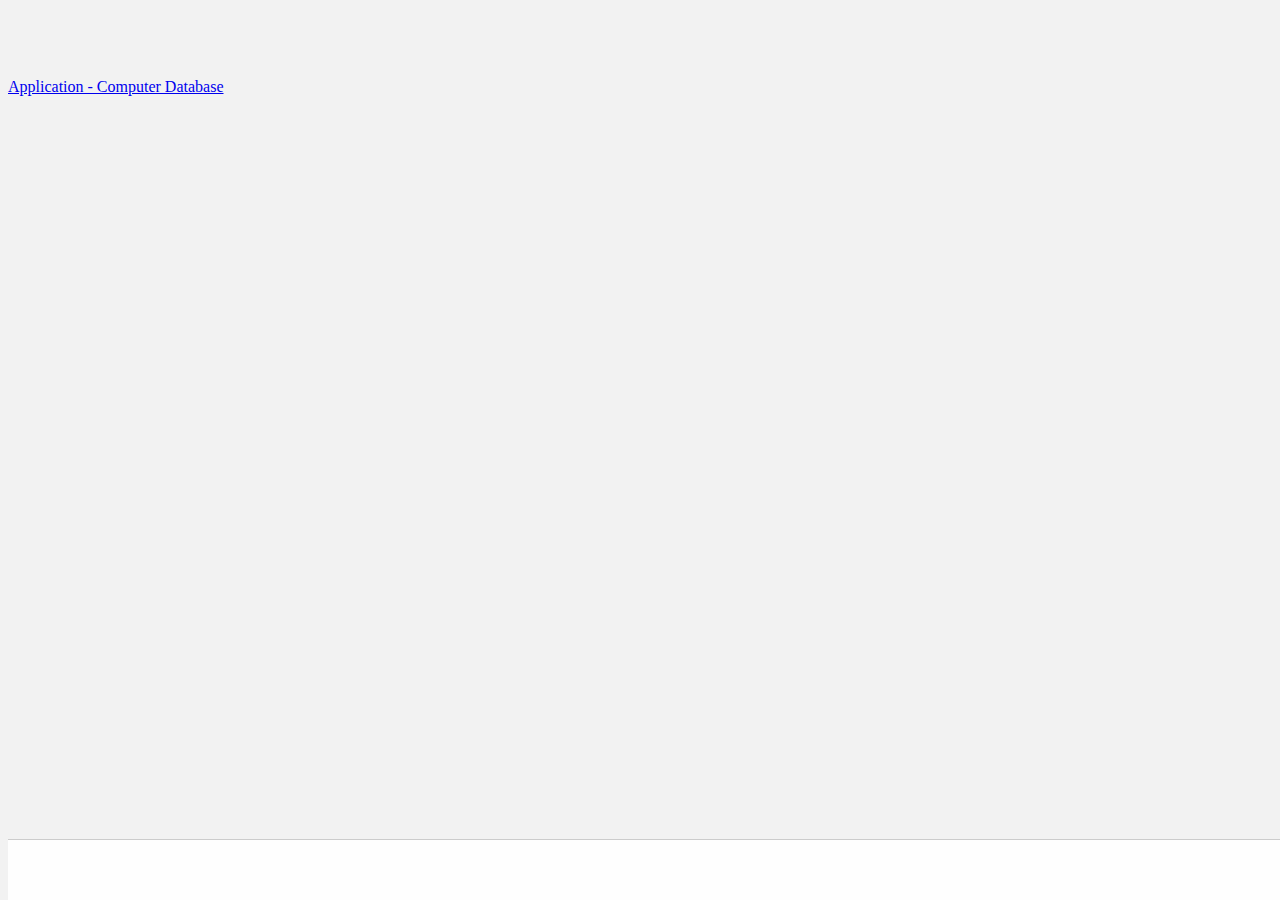
==== src/index.html @ 45e5d73f "[feature] Add a basic dashboard and static add/edit pages" ====
<!DOCTYPE html>
<html>
<head>
    <base href="/">
    <style>
        /* This helps the ng-show/ng-hide animations start at the right place. */
        /* Since Angular has this but needs to load, this gives us the class early. */
        .ng-hide {
            display: none !important;
        }
    </style>
    <meta charset="utf-8">
    <title ng-bind="title">Computer Database</title>
    <meta name="description" content="">
    <meta http-equiv="X-UA-Compatible" content="IE=edge, chrome=1"/>
    <meta name="viewport"
          content="width=device-width, initial-scale=1, maximum-scale=1, minimum-scale=1, user-scalable=no"/>
    <link rel="icon" type="image/png" href="resources/images/favicon.png?v=2"/>
    <!-- build:css({.tmp,src}) styles/vendor.css -->
    <!-- bower:css -->
    <!-- run `gulp style` to automatically populate bower styles here -->
    <!-- endbower -->
    <!-- endbuild -->

    <!-- TODO this file should really be wired up automatically... -->
    <link rel="stylesheet" href="../src/styles/styles.css">
    <!-- build:css({.tmp,src}) styles/app.css -->
    <!-- inject:css -->
    <!-- run `gulp style` to automatically populate custom styles here -->
    <!-- endinject -->
    <!-- endbuild -->
</head>
<body ng-app="app">

<header class="navbar navbar-inverse navbar-fixed-top">
    <div class="container">
        <a class="navbar-brand" href="${context}/dashboard">Application - Computer Database</a>
    </div>
</header>

<ui-view></ui-view>

<footer class="navbar-fixed-bottom">
    <div class="container text-center">
    </div>
</footer>

<!-- build:js({.tmp,src}) scripts/vendor.js -->
<!-- bower:js -->
<!-- run `gulp inject` to automatically populate bower script dependencies -->
<!-- endbower -->
<!-- endbuild -->

<!-- inject:env:js -->
<!-- endinject -->

<!-- build:js({.tmp,src}) scripts/app.js -->
<!-- inject:scripts:js -->
<!-- js files will be automatically insert here -->
<!-- endinject -->
<!-- inject:partials -->
<!-- angular templates will be automatically converted in js and inserted here -->
<!-- endinject -->
<!-- endbuild -->

</body>
</html>
---- src/styles/styles.css ----
body {
    background: #f2f2f2;
    padding-top: 70px;
    padding-bottom: 70px;
}

footer {
    position: fixed;
    bottom: 0;
    width: 100%;
    background: #FEFEFE;
    border-top: 1px solid #CCC;
    height: 60px;
}

footer .pagination {
    margin: 10px 0px;
}

footer .btn-group {
    margin: 10px 10px;
}

input[type='checkbox'] {
    margin: 0px;
    padding: 0px;
    border-radius: 5px;
    white-space: nowrap;
}

form .error:not(.form-control) {
    color: #8a6d3b;
    background-color: #fcf8e3;
    padding: 8px 15px;
    margin: 10px 0 0 0;
    border: 1px solid transparent;
    border-color: #faebcc !important;
    border-radius: 4px;
    font-weight: 300;
    width: 100%;
}
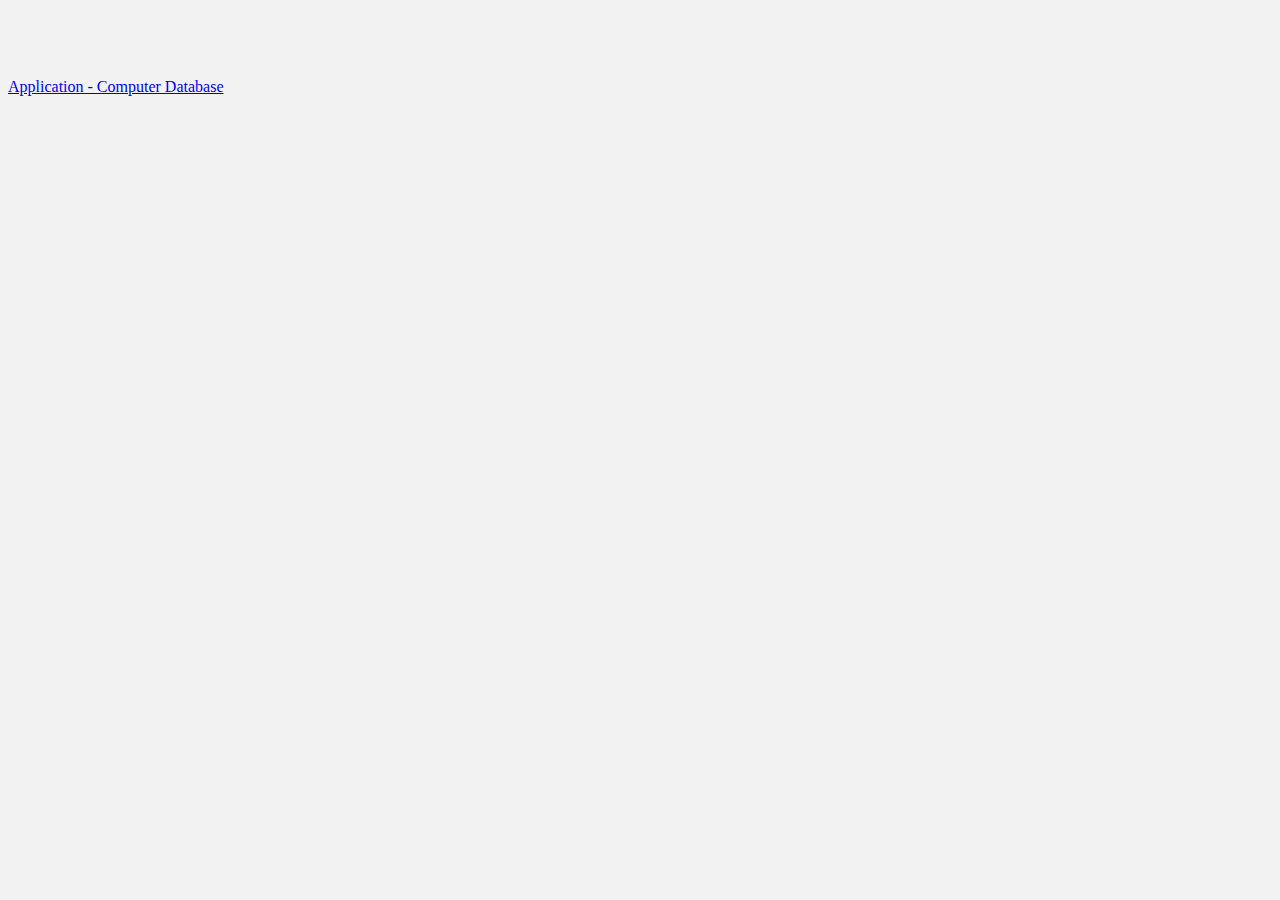
==== commit c5026abe: "[feature] Pagination is fully implemented" ====
--- a/src/index.html
+++ b/src/index.html
@@ -34,16 +34,11 @@
 
 <header class="navbar navbar-inverse navbar-fixed-top">
     <div class="container">
-        <a class="navbar-brand" href="${context}/dashboard">Application - Computer Database</a>
+        <a class="navbar-brand" href="/dashboard">Application - Computer Database</a>
     </div>
 </header>
 
 <ui-view></ui-view>
-
-<footer class="navbar-fixed-bottom">
-    <div class="container text-center">
-    </div>
-</footer>
 
 <!-- build:js({.tmp,src}) scripts/vendor.js -->
 <!-- bower:js -->
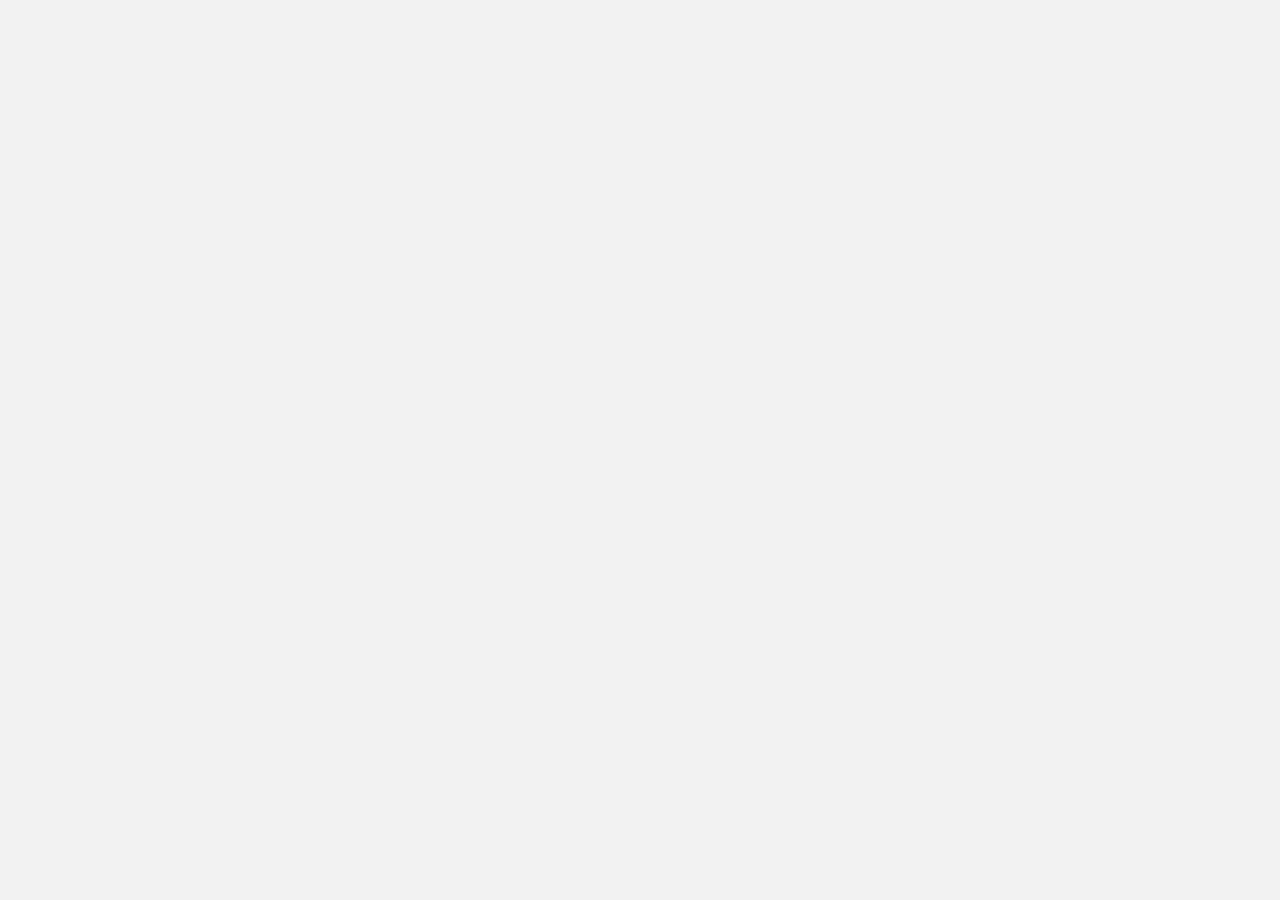
==== commit 5330c2e9: "[feature] Add i18n, header menu, computer and company models" ====
--- a/src/index.html
+++ b/src/index.html
@@ -32,12 +32,6 @@
 </head>
 <body ng-app="app">
 
-<header class="navbar navbar-inverse navbar-fixed-top">
-    <div class="container">
-        <a class="navbar-brand" href="/dashboard">Application - Computer Database</a>
-    </div>
-</header>
-
 <ui-view></ui-view>
 
 <!-- build:js({.tmp,src}) scripts/vendor.js -->
